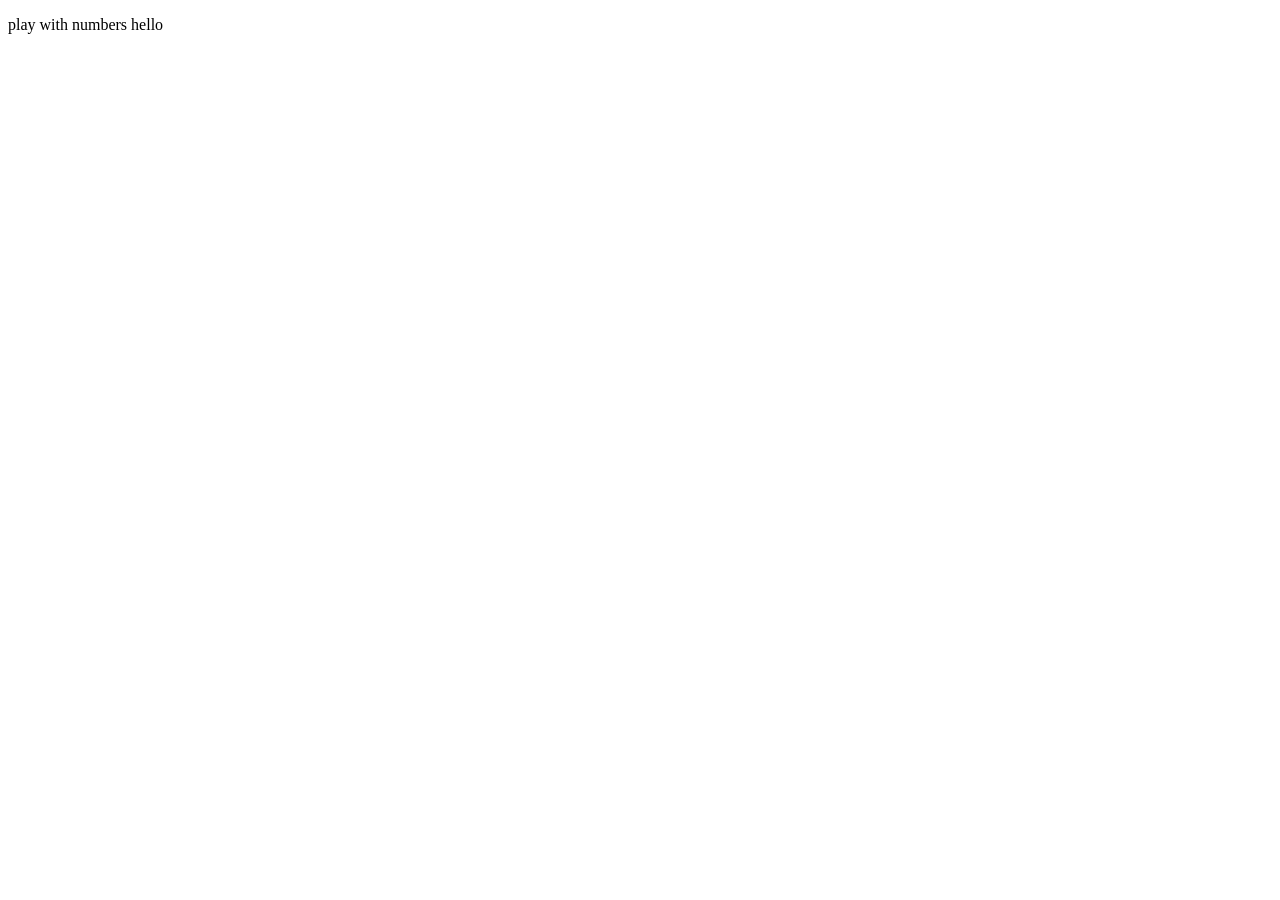
==== index.html @ 891d54d2 "update the commit" ====
<!DOCTYPE html>
<html lang="en">
<head>
    <meta charset="UTF-8">
    <meta name="viewport" content="width=device-width, initial-scale=1.0">
    <title>Document</title>
</head>
<body>
    <p>play with numbers hello
    </p>
    
</body>
</html>
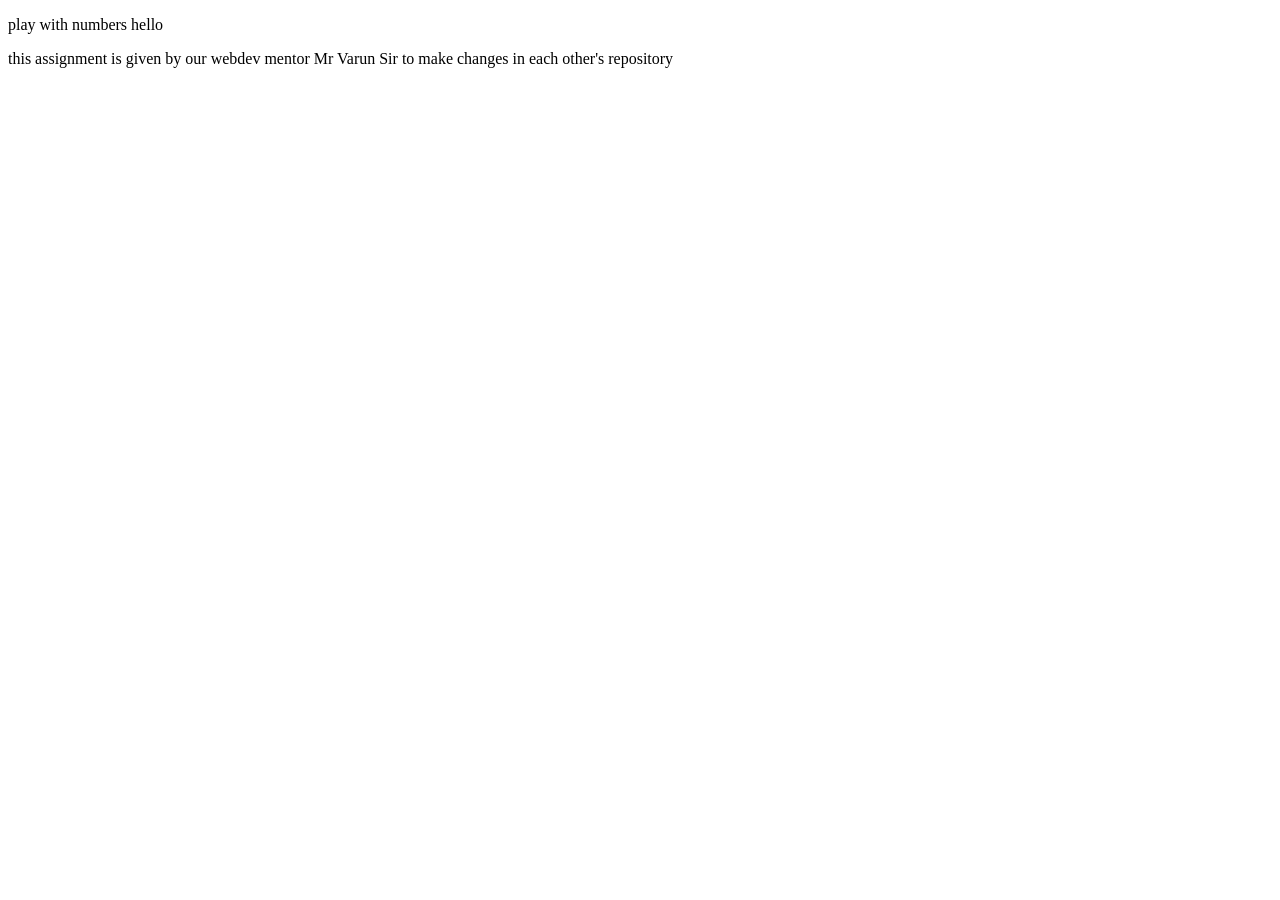
==== commit 94a359c4: "suhani_hw" ====
--- a/index.html
+++ b/index.html
@@ -8,6 +8,7 @@
 <body>
     <p>play with numbers hello
     </p>
-    
+    <p>this assignment is given by our webdev mentor Mr Varun Sir to make changes in each other's repository</p>
+
 </body>
 </html>
